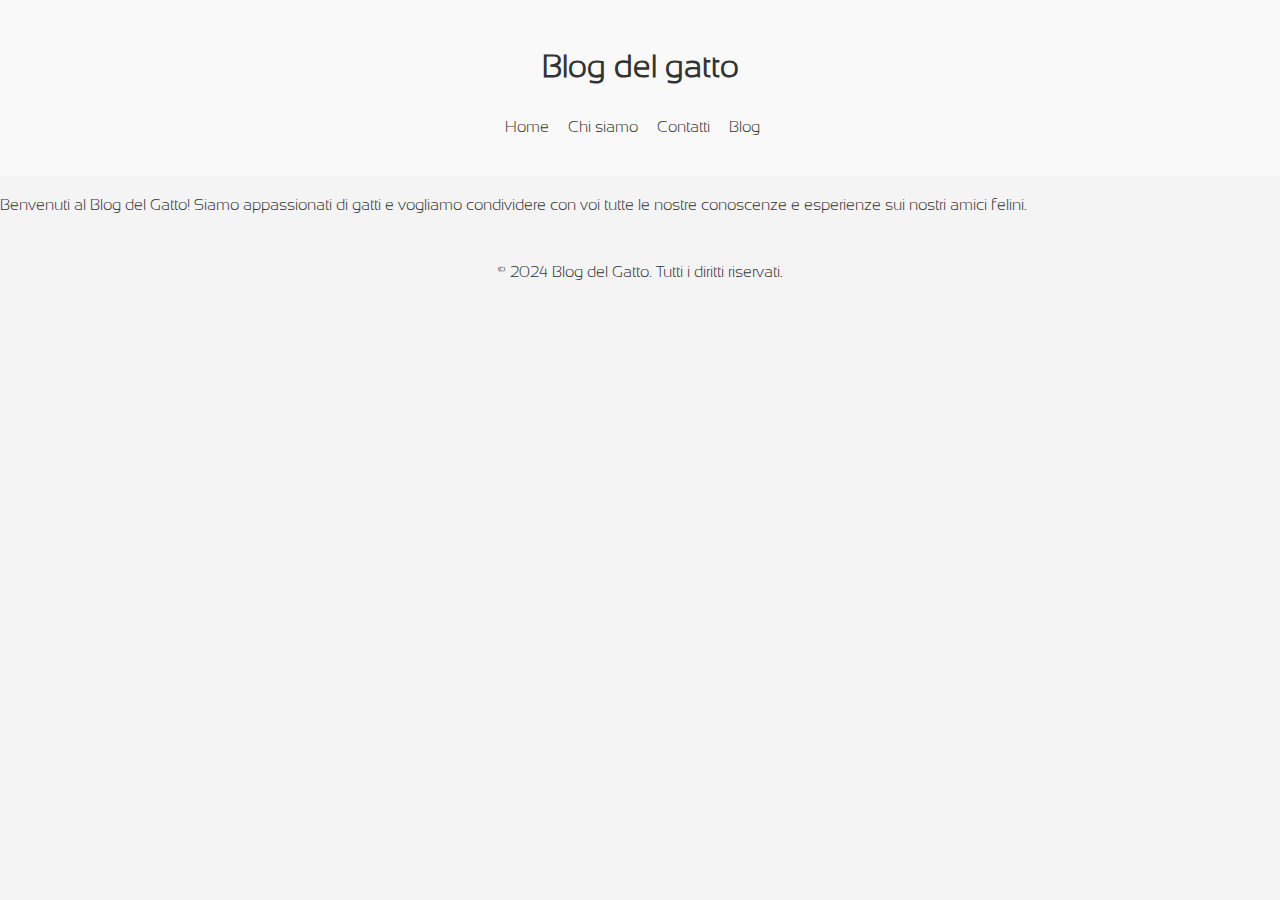
==== about.html @ f3627e88 "Add files via upload" ====
<!DOCTYPE html>
<html lang="it">
<head>
    <meta charset="UTF-8">
    <meta name="viewport" content="width=device-width, initial-scale=1.0">
    <title>Chi siamo - Blog del Gatto</title>
    <link rel="stylesheet" href="styles.css">
    <script src="script.js" defer></script>
</head>
<body>
    <header>
        <h1>Blog del gatto</h1>
        <nav>
            <ul>
                <li><a href="index.html">Home</a></li>
                <li><a href="about.html">Chi siamo</a></li>
                <li><a href="contact.html">Contatti</a></li>
                <li><a href="blog.html">Blog</a></li>
            </ul>
        </nav>
    </header>
    <main>
        <section id="about">
            <p>Benvenuti al Blog del Gatto! Siamo appassionati di gatti e vogliamo condividere con voi tutte le nostre conoscenze e esperienze sui nostri amici felini.</p>
        </section>
    </main>
    <footer>
        <p>&copy; 2024 Blog del Gatto. Tutti i diritti riservati.</p>
    </footer>
</body>
</html>
---- styles.css ----
@font-face {
    font-family: 'SansationLight';
    src: url('SansationLight.woff') format('woff');
  }
  
  body {
    font-family: 'SansationLight', Arial, sans-serif;
    line-height: 1.6;
    margin: 0;
    padding: 0;
    background-color: #f4f4f4;
    color: #333;

}

/* Stile per l'intestazione */
header {
  background-color: #f9f9f9;
    padding: 20px;
    text-align: center;
}


nav ul {
    list-style: none;
    padding: 0;
}

nav ul li {
    display: inline;
    margin-right: 15px;
}

nav ul li a {
    text-decoration: none;
    color: #333;
}

li a:hover {
    background-color: #b0b6b2;
    
  }


  .image-container {
    filter: brightness(70%);
    position: relative;
    display: none; /* Nasconde tutte le immagini per default */
    width: 100%;
    border-radius: 10px;
    
}

  img {
    max-width: 100%;
    filter: brightness(70%);
    height: auto;
    border-radius: 5px;
    box-shadow: 0 4px 8px rgba(0, 0, 0, 0.1);
  
  }
  
  .overlay-text {
    text-align: center;
    position: absolute;
    top: 50%;
    left: 50%; /* Aggiungi questa linea */
    transform: translate(-50%, -50%);
    color: #fff;
    opacity: 0; /* Imposta l'opacità iniziale a 0 */
    transition: opacity 1s;
}

#home:hover .overlay-text {
    opacity: 1; 
}

.blog-container {
    display: flex;
    flex-wrap: wrap;
    gap: 20px;
    justify-content: center;
  }
  
  .blog-post {
    background-color: #fff;
    border-radius: 10px;
    box-shadow: 0 4px 8px rgba(0, 0, 0, 0.1);
    overflow: hidden;
    cursor: pointer;
    transition: transform 0.2s;
    text-align: center;
    width: 250px;
    padding: 15px;
  }
  
  .blog-post:hover {
    transform: scale(1.05);
  }
  
  .blog-post img {
    max-width: 100%;
    height: auto;
    border-radius: 10px 10px 0 0;
  }
  
  .blog-post h3 {
    margin-top: 10px;
    font-size: 1.2em;
    color: #34495e;
  }

/* Stile per il piè di pagina */
footer {
 
    text-align: center;
    padding: 10px;
}
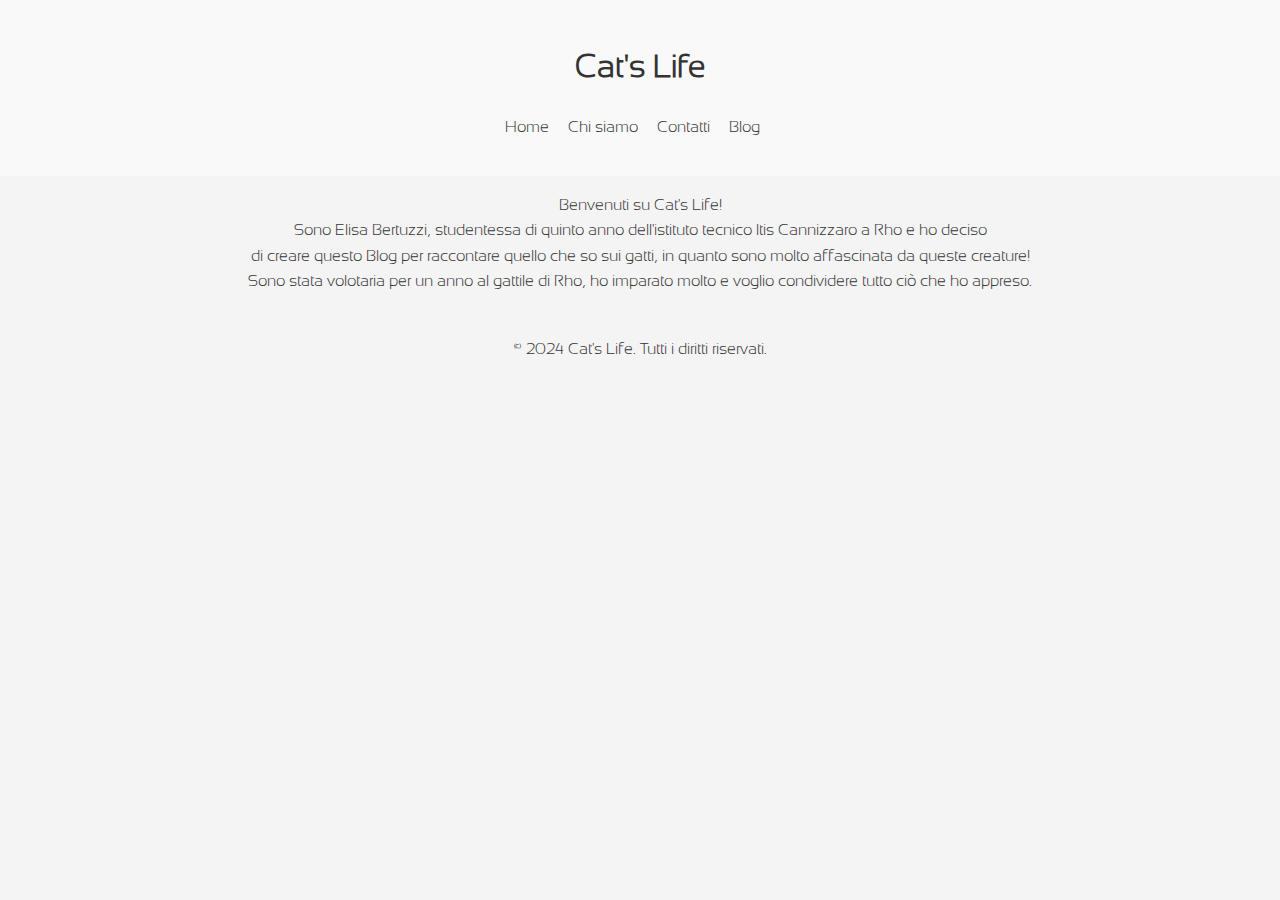
==== commit ab647f4c: "Update about.html" ====
--- a/about.html
+++ b/about.html
@@ -2,15 +2,20 @@
 <!DOCTYPE html>
 <html lang="it">
 <head>
+    <style>
+        p{
+            text-align: center;
+        }
+    </style>
     <meta charset="UTF-8">
     <meta name="viewport" content="width=device-width, initial-scale=1.0">
-    <title>Chi siamo - Blog del Gatto</title>
+    <title>Cat's Life</title>
     <link rel="stylesheet" href="styles.css">
     <script src="script.js" defer></script>
 </head>
 <body>
     <header>
-        <h1>Blog del gatto</h1>
+        <h1>Cat's Life</h1>
         <nav>
             <ul>
                 <li><a href="index.html">Home</a></li>
@@ -22,11 +27,14 @@
     </header>
     <main>
         <section id="about">
-            <p>Benvenuti al Blog del Gatto! Siamo appassionati di gatti e vogliamo condividere con voi tutte le nostre conoscenze e esperienze sui nostri amici felini.</p>
+            <p >Benvenuti su Cat's Life! <br>
+               Sono Elisa Bertuzzi, studentessa di quinto anno dell'istituto tecnico Itis Cannizzaro a Rho e ho deciso <br>
+            di creare questo Blog per raccontare quello che so sui gatti, in quanto sono molto affascinata da queste creature! <br>
+          Sono stata volotaria per un anno al gattile di Rho, ho imparato molto e voglio condividere tutto ciò che ho appreso.  </p>
         </section>
     </main>
     <footer>
-        <p>&copy; 2024 Blog del Gatto. Tutti i diritti riservati.</p>
+        <p>&copy; 2024 Cat's Life. Tutti i diritti riservati.</p>
     </footer>
 </body>
 </html>
